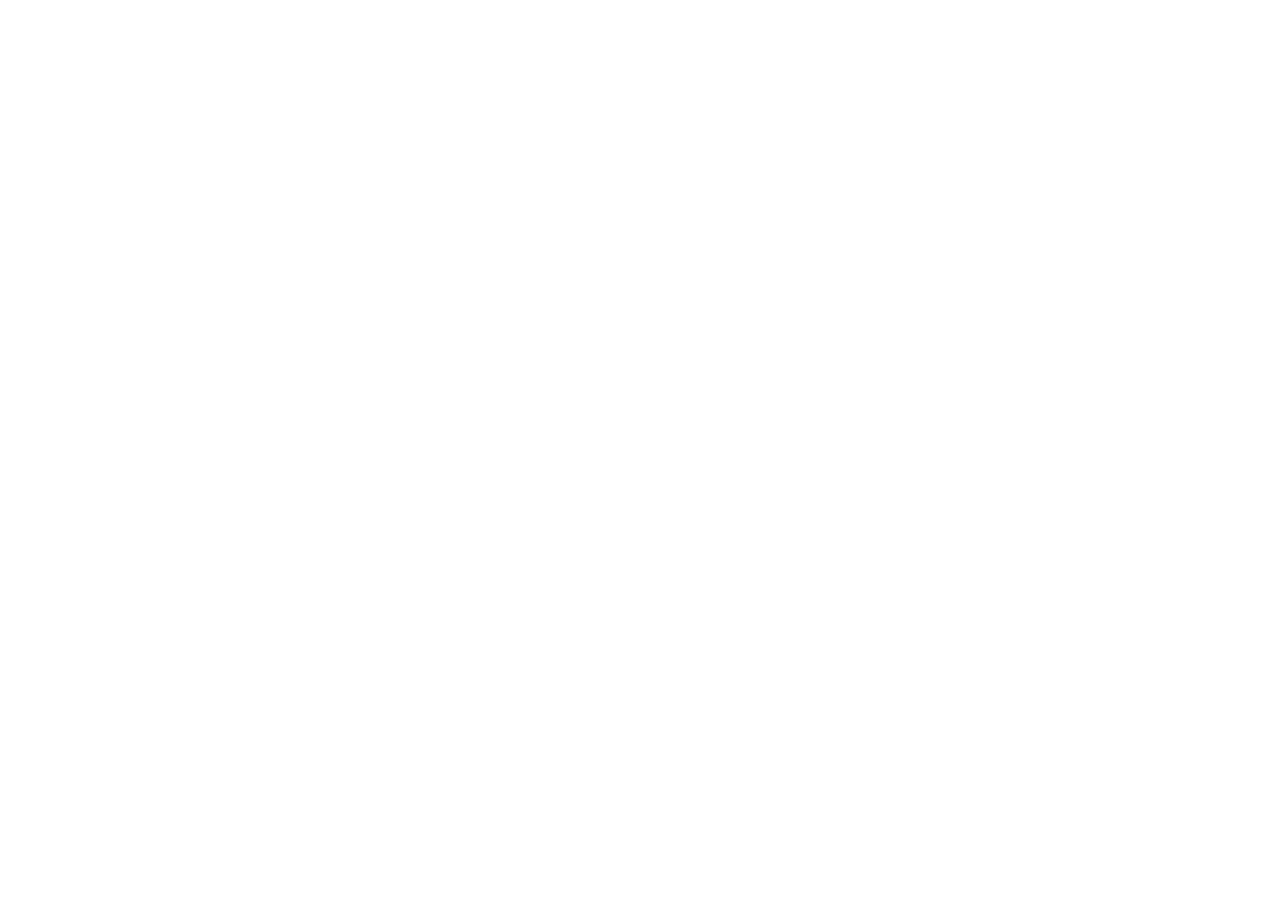
==== index.html @ 3675c7e7 "Index" ====
<!DOCTYPE html>
<html lang="en">
<head>
    <meta charset="UTF-8">
    <meta http-equiv="X-UA-Compatible" content="IE=edge">
    <meta name="viewport" content="width=device-width, initial-scale=1.0">
    <title>Document</title>
</head>
<body>
    
</body>
</html>
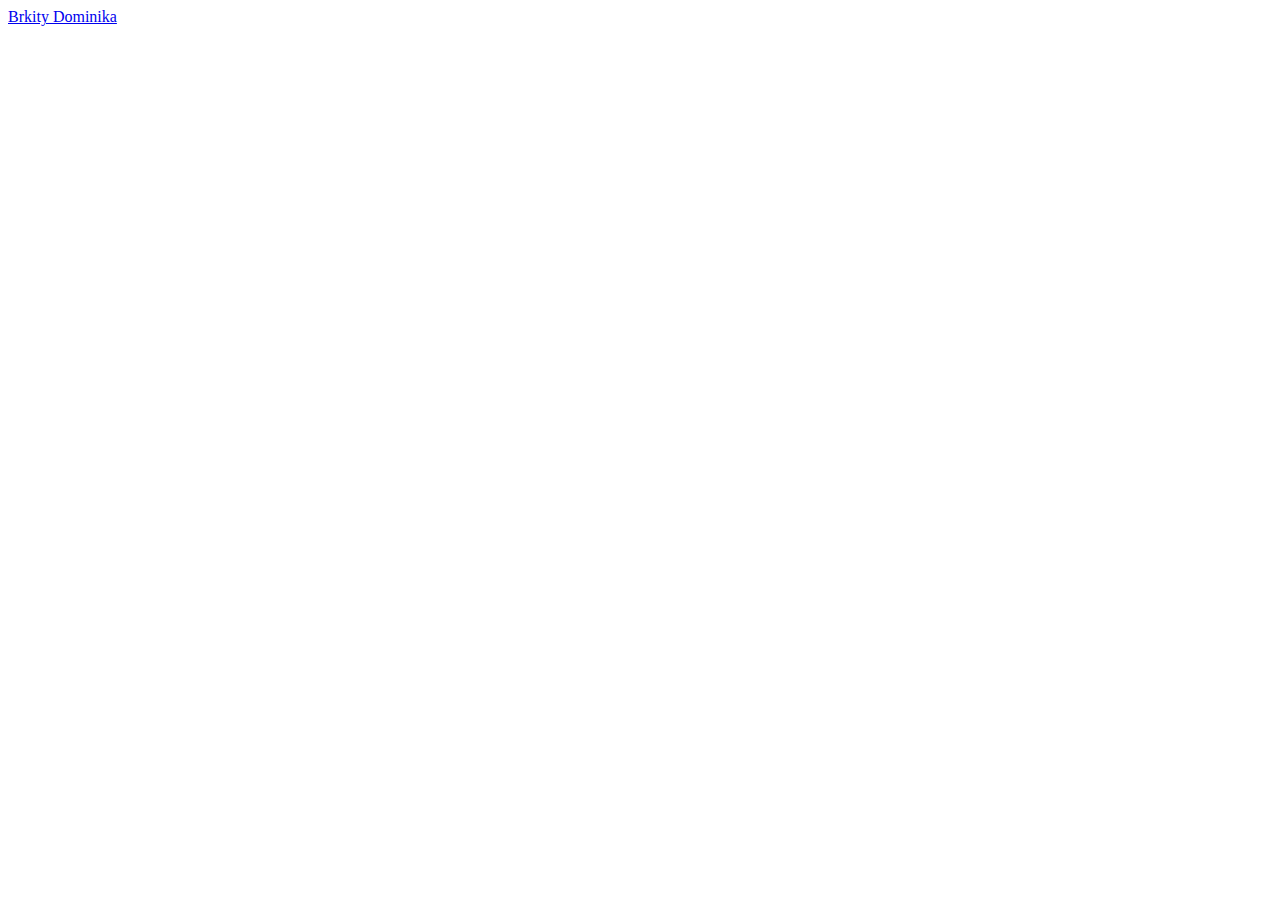
==== commit 3cb33532: "dominika link" ====
--- a/index.html
+++ b/index.html
@@ -4,9 +4,10 @@
     <meta charset="UTF-8">
     <meta http-equiv="X-UA-Compatible" content="IE=edge">
     <meta name="viewport" content="width=device-width, initial-scale=1.0">
+    
     <title>Document</title>
 </head>
 <body>
-    
+    <a href="brkitydominika.html">Brkity Dominika</a>
 </body>
 </html>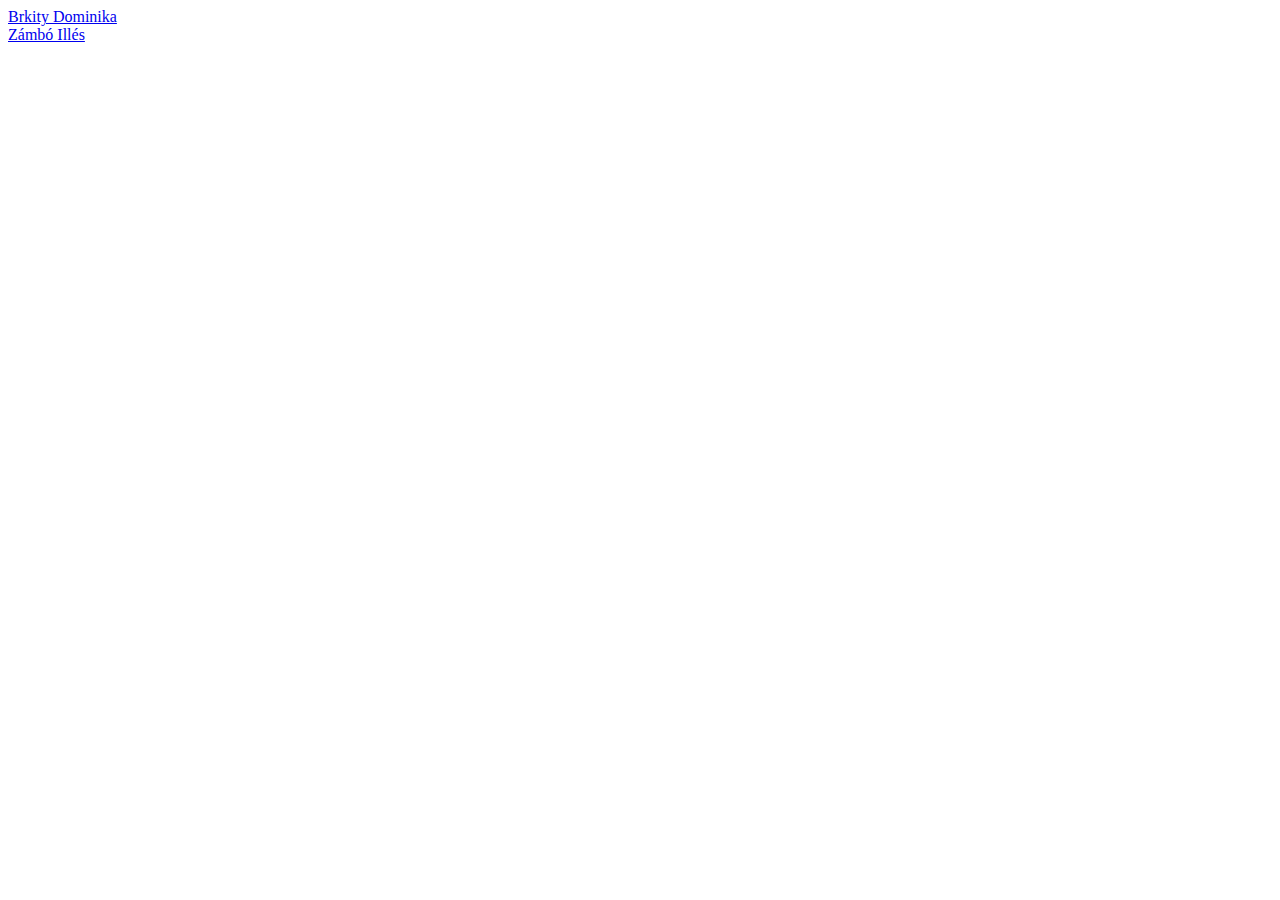
==== commit 429cb60e: "zambo link" ====
--- a/index.html
+++ b/index.html
@@ -4,10 +4,11 @@
     <meta charset="UTF-8">
     <meta http-equiv="X-UA-Compatible" content="IE=edge">
     <meta name="viewport" content="width=device-width, initial-scale=1.0">
-    
-    <title>Document</title>
+    <title>Bemutatkozás</title>
 </head>
 <body>
-    <a href="brkitydominika.html">Brkity Dominika</a>
+    <a href="brkitydominika.html">Brkity Dominika</a><br>
+    <a href="zambo.html">Zámbó Illés</a>
+    
 </body>
 </html>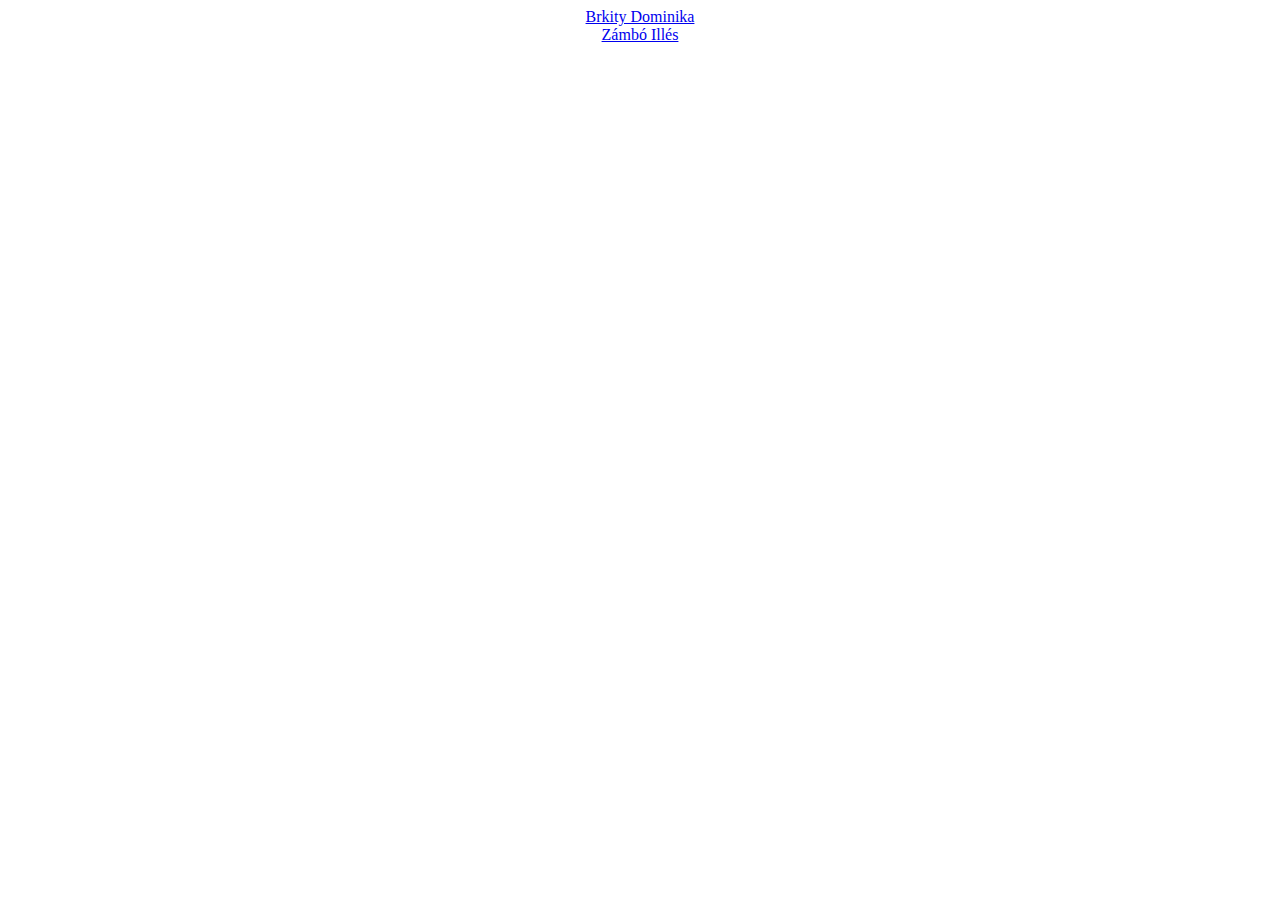
==== commit 4dfebb06: "index css" ====
--- a/index.html
+++ b/index.html
@@ -4,6 +4,7 @@
     <meta charset="UTF-8">
     <meta http-equiv="X-UA-Compatible" content="IE=edge">
     <meta name="viewport" content="width=device-width, initial-scale=1.0">
+    <link rel="stylesheet" href="index.css"/>
     <title>Bemutatkozás</title>
 </head>
 <body>
--- a/index.css
+++ b/index.css
@@ -0,0 +1,4 @@
+body
+{
+    text-align: center;
+}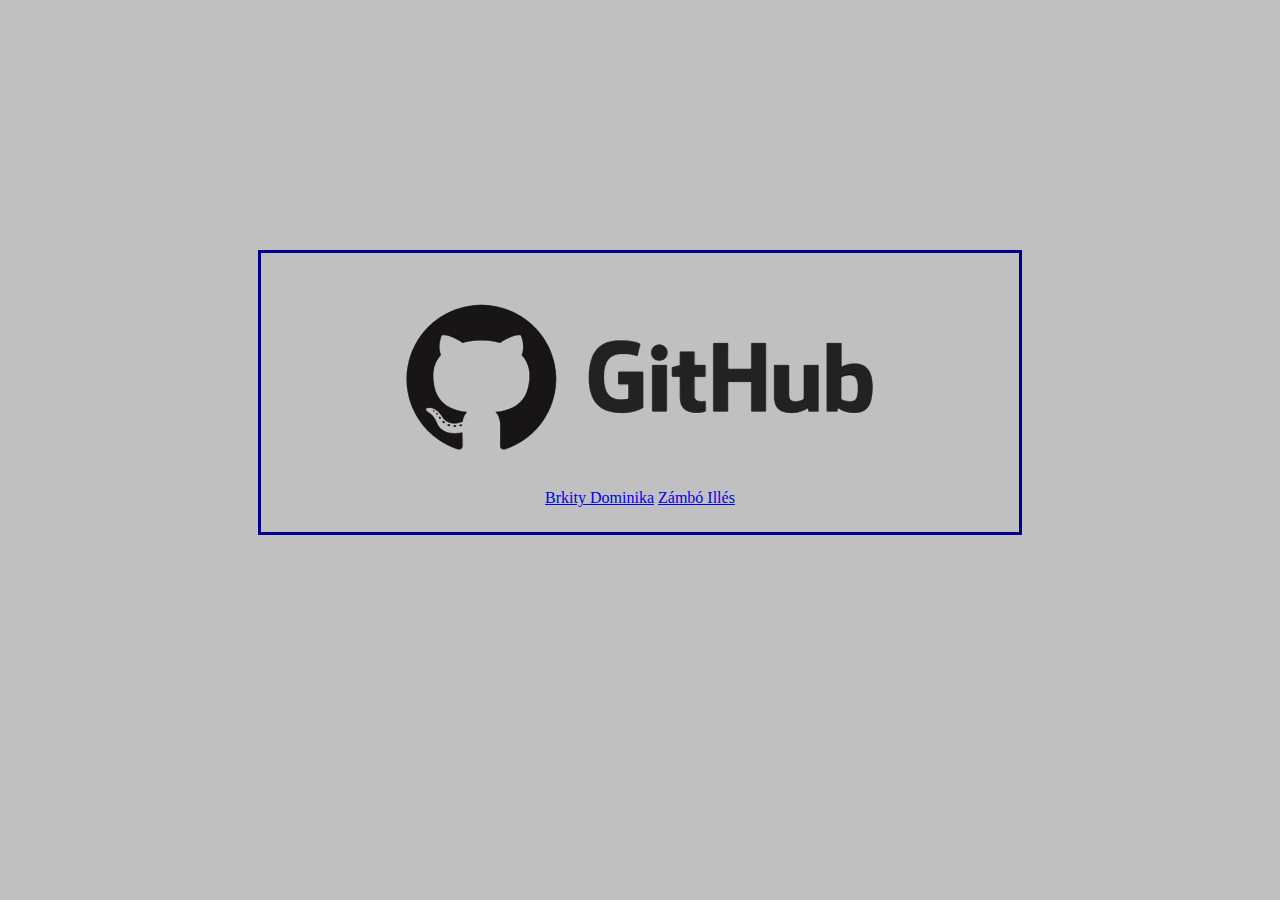
==== commit e050ade8: "indexcsskavitas" ====
--- a/index.html
+++ b/index.html
@@ -8,8 +8,12 @@
     <title>Bemutatkozás</title>
 </head>
 <body>
-    <a href="brkitydominika.html">Brkity Dominika</a><br>
+    <div id="doboz">
+        <img src="git.png"/><br>
+    <a href="brkitydominika.html">Brkity Dominika</a>
     <a href="zambo.html">Zámbó Illés</a>
+</div>
+    
     
 </body>
 </html>--- a/index.css
+++ b/index.css
@@ -1,4 +1,15 @@
 body
 {
     text-align: center;
+    background-color:silver;
+}
+#doboz
+{
+    border: solid;
+    border-color:darkblue;
+    padding: 25px;
+    margin-left: 250px;
+    margin-right: 250px;
+    margin-top: 250px;
+    margin-bottom: 250px;
 }